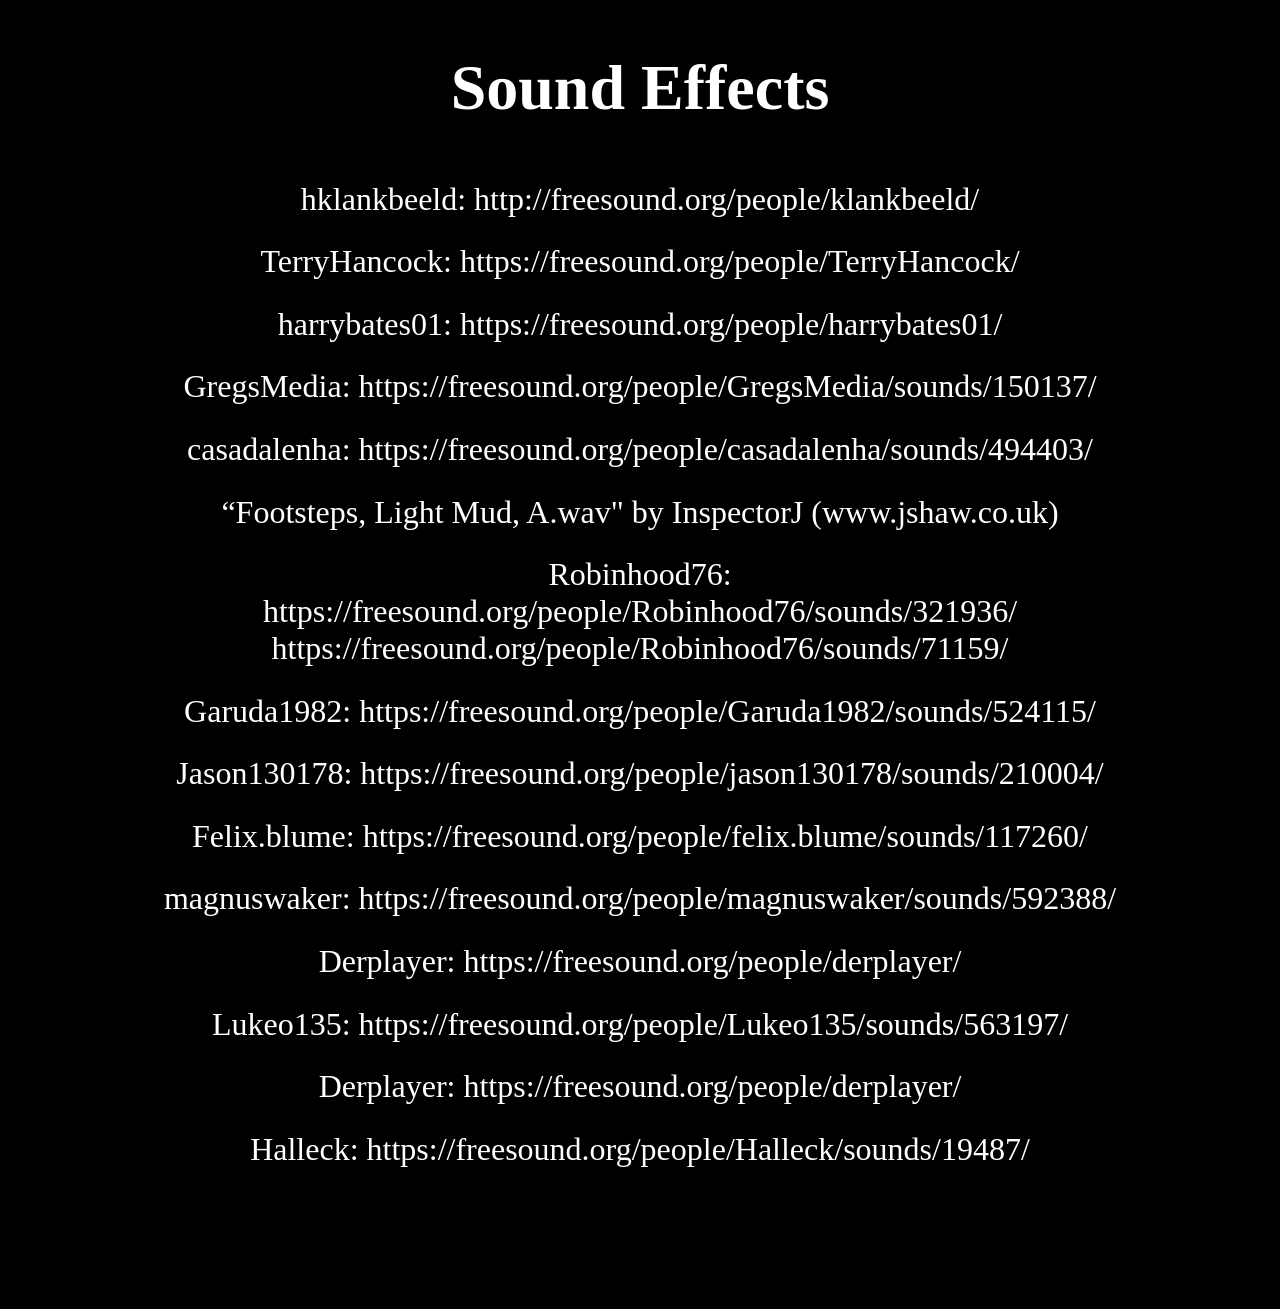
==== credits/credits.html @ 795b2378 "adding credits page" ====
<style>
    .list-item{
        margin: .4em;
        text-align: center;
    }
</style>

<body style="background-color: black;">
    <div style = "display:flex; flex-direction: column; align-items: center; justify-content: center; color: white; font-size: 2em; margin-bottom: 4em;">
        <h1>
            Sound Effects
        </h1>
        <div class="list-item">
            hklankbeeld: http://freesound.org/people/klankbeeld/ 
        </div>
        <div class="list-item">
            TerryHancock: https://freesound.org/people/TerryHancock/ 
        </div>
        <div class="list-item">
            harrybates01: https://freesound.org/people/harrybates01/
        </div>
        <div class="list-item">
            GregsMedia: https://freesound.org/people/GregsMedia/sounds/150137/
        </div>
        <div class="list-item">
            casadalenha: https://freesound.org/people/casadalenha/sounds/494403/
        </div>
        <div class="list-item">
            “Footsteps, Light Mud, A.wav" by InspectorJ (www.jshaw.co.uk)
        </div>
        <div class="list-item">
            Robinhood76: <br> https://freesound.org/people/Robinhood76/sounds/321936/ 
            <br> 
            https://freesound.org/people/Robinhood76/sounds/71159/ 
        </div>
        <div class="list-item">
            Garuda1982: https://freesound.org/people/Garuda1982/sounds/524115/
        </div>
        <div class="list-item">
            Jason130178: https://freesound.org/people/jason130178/sounds/210004/ 
        </div>
        <div class="list-item">
            Felix.blume: https://freesound.org/people/felix.blume/sounds/117260/
        </div>
        <div class="list-item">
            magnuswaker: https://freesound.org/people/magnuswaker/sounds/592388/
        </div>
        <div class="list-item">
            Derplayer: https://freesound.org/people/derplayer/
        </div>
        <div class="list-item">
            Lukeo135: https://freesound.org/people/Lukeo135/sounds/563197/
        </div>
        <div class="list-item">
            Derplayer: https://freesound.org/people/derplayer/
        </div>
        <div class="list-item">
            Halleck: https://freesound.org/people/Halleck/sounds/19487/ 
        </div>
    </div>
</body>
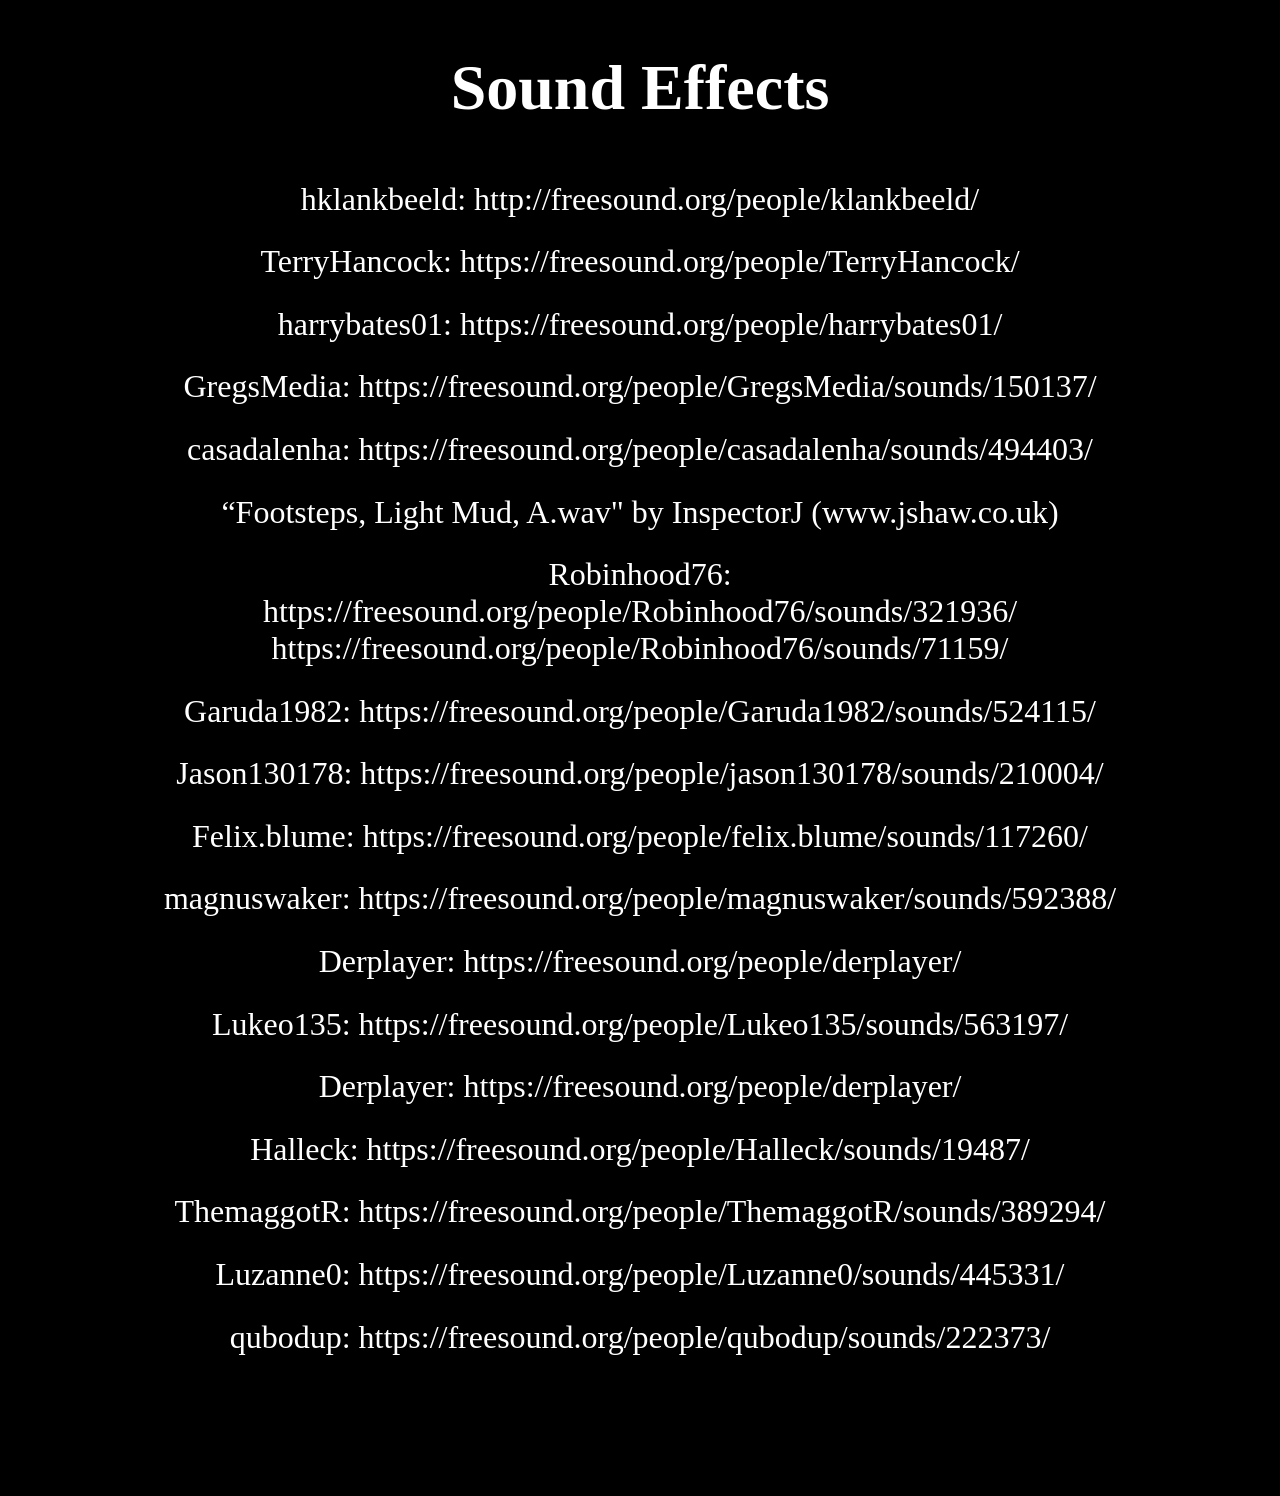
==== commit aadbbc15: "adding credits" ====
--- a/credits/credits.html
+++ b/credits/credits.html
@@ -57,5 +57,14 @@
         <div class="list-item">
             Halleck: https://freesound.org/people/Halleck/sounds/19487/ 
         </div>
+        <div class="list-item">
+            ThemaggotR: https://freesound.org/people/ThemaggotR/sounds/389294/ 
+        </div>
+        <div class="list-item">
+            Luzanne0: https://freesound.org/people/Luzanne0/sounds/445331/
+        </div>
+        <div class="list-item">
+            qubodup: https://freesound.org/people/qubodup/sounds/222373/
+        </div>
     </div>
 </body>
